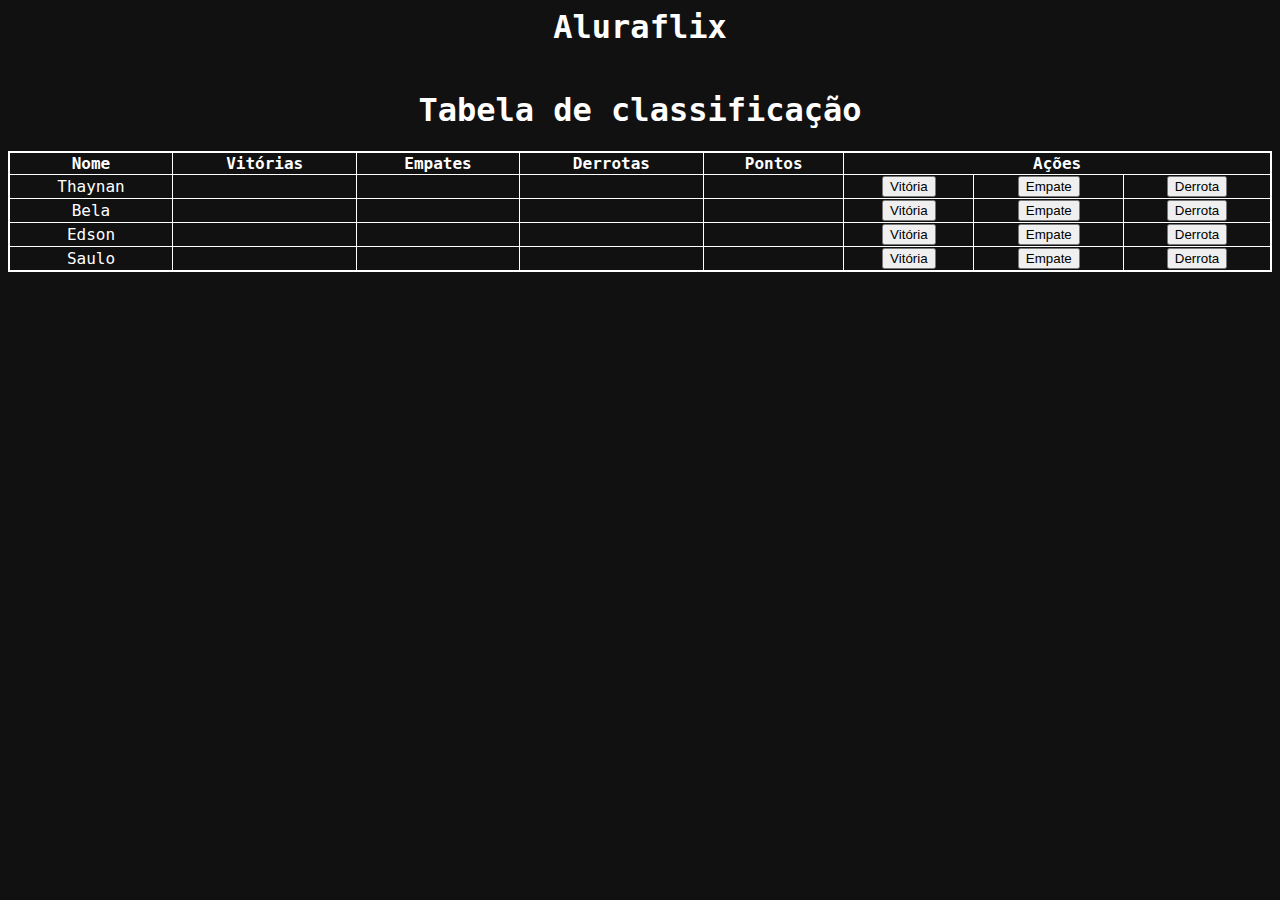
==== Aula 06 - Tabela de Classificação/index.html @ bd03e698 "implementação do HTML e CSS" ====
<!DOCTYPE html>
<html lang="pt-br">
<head>
    <meta charset="UTF-8">
    <meta http-equiv="X-UA-Compatible" content="IE=edge">
    <meta name="viewport" content="width=device-width, initial-scale=1.0">
    <link rel="stylesheet" href="styleTabela.css">
    <title>Imersão Dev - Aula 06</title>
</head>
<body>
    <head>
        <a href="https://alura.com.br/" target="_blank">
            <img src="https://www.alura.com.br/assets/img/home/alura-logo.svg" alt="" class="alura-logo">
          </a>
          <h1 class="page-title">Aluraflix</h1>
        <img src="https://www.alura.com.br/assets/img/imersoes/dev-2021/logo-imersao-aluraflix.svg" class="page-logo" alt="">
    </head>
    <h1>Tabela de classificação</h1>
    <table style="width: 100%;">
        <thead>
            <tr>
                <th>Nome</th>
                <th>Vitórias</th>
                <th>Empates</th>
                <th>Derrotas</th>
                <th>Pontos</th>
                <th colspan="3">Ações</th>
            </tr>
        </thead>
        <tbody id="tabelaJogadores">
            <tr>
                <td>Thaynan</td>
                <td></td>
                <td></td>
                <td></td>
                <td></td>
                <td> <button onclick="addVitoria()">Vitória</button></td>
                <td> <button onclick="addEmpate()">Empate</button></td>
                <td> <button onclick="addDerrota()">Derrota</button></td>
            </tr>
            <tr>
                <td>Bela</td>
                <td></td>
                <td></td>
                <td></td>
                <td></td>
                <td> <button onclick="addVitoria()">Vitória</button></td>
                <td> <button onclick="addEmpate()">Empate</button></td>
                <td> <button onclick="addDerrota()">Derrota</button></td>
            </tr>
            <tr>
                <td>Edson</td>
                <td></td>
                <td></td>
                <td></td>
                <td></td>
                <td> <button onclick="addVitoria()">Vitória</button></td>
                <td> <button onclick="addEmpate()">Empate</button></td>
                <td> <button onclick="addDerrota()">Derrota</button></td>
            </tr>
            <tr>
                <td>Saulo</td>
                <td></td>
                <td></td>
                <td></td>
                <td></td>
                <td> <button onclick="addVitoria()">Vitória</button></td>
                <td> <button onclick="addEmpate()">Empate</button></td>
                <td> <button onclick="addDerrota()">Derrota</button></td>
            </tr>
        </tbody>
    </table>
    
</body>
</html>
---- Aula 06 - Tabela de Classificação/styleTabela.css ----
@charset "UTF-8";

*{
    text-align: center;
}

body{
    font-family: "Roboto Mono", monospace;
    min-height: 400px;
    background-image: url("https://www.alura.com.br/assets/img/imersoes/dev-2021/tabela-classificacao-bg.png");
    background-color: #111;
    background-size: 100%;
    background-position: center;
    background-repeat: no-repeat;
}

table{
    border: 2px solid white;
    border-collapse: collapse;
}

h1{
    color: white;
}

th,
tr,
td{
    border: solid 1px white;
    color: white;
}

.page-title {
    color: #ffffff;
    margin: 0 0 5px;
  }
  
  .page-subtitle {
    color: #ffffff;
    margin-top: 5px;
  }
  
  .page-logo {
    width: 200px;
  }
  
  .alura-logo {
    width: 40px;
    position: absolute;
    top: 10px;
    right: 10px;
  }
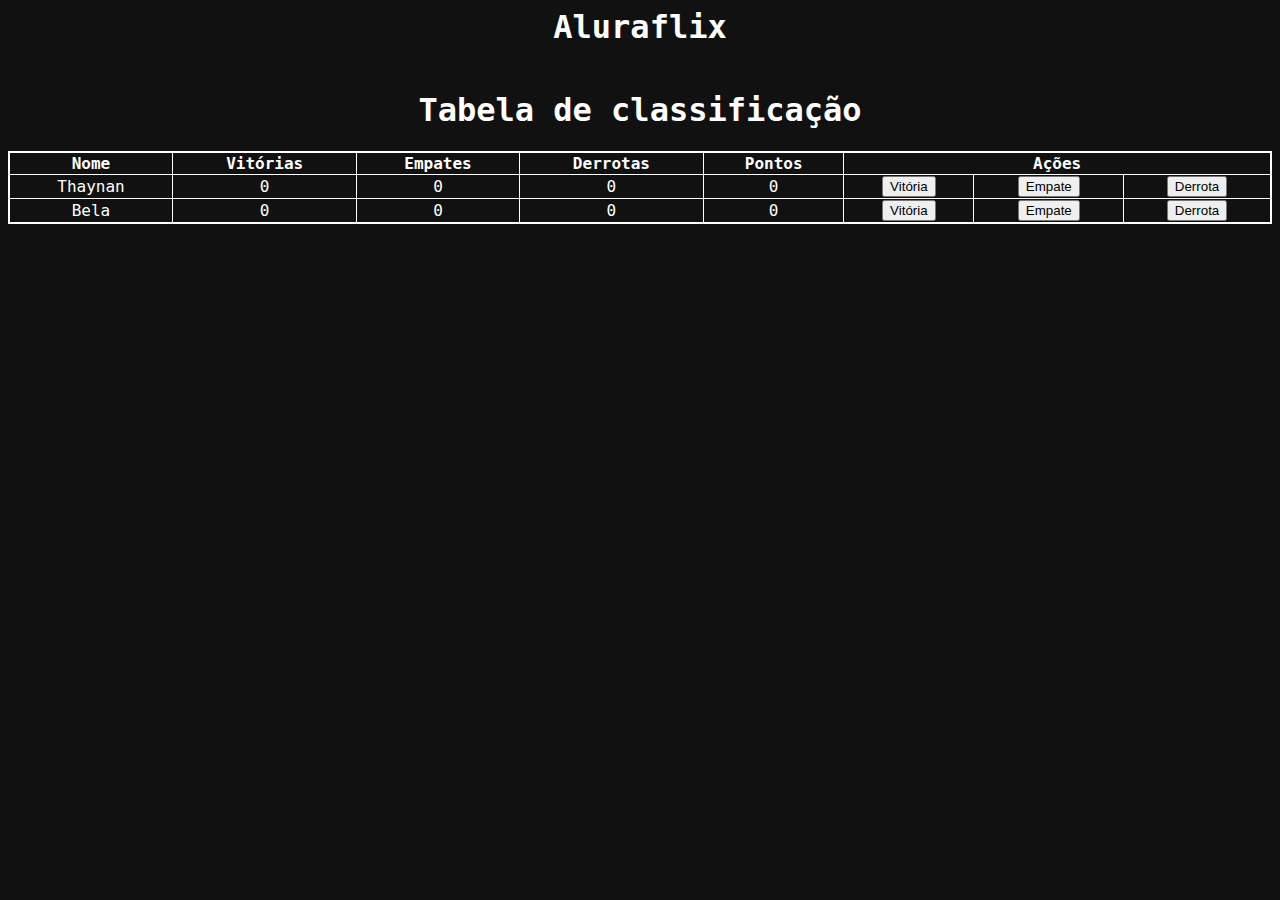
==== commit bfb4d79d: "Segunda parte da aula 6 (aperfeiçoamento do JS)" ====
--- a/Aula 06 - Tabela de Classificação/index.html
+++ b/Aula 06 - Tabela de Classificação/index.html
@@ -28,48 +28,8 @@
             </tr>
         </thead>
         <tbody id="tabelaJogadores">
-            <tr>
-                <td>Thaynan</td>
-                <td></td>
-                <td></td>
-                <td></td>
-                <td></td>
-                <td> <button onclick="addVitoria()">Vitória</button></td>
-                <td> <button onclick="addEmpate()">Empate</button></td>
-                <td> <button onclick="addDerrota()">Derrota</button></td>
-            </tr>
-            <tr>
-                <td>Bela</td>
-                <td></td>
-                <td></td>
-                <td></td>
-                <td></td>
-                <td> <button onclick="addVitoria()">Vitória</button></td>
-                <td> <button onclick="addEmpate()">Empate</button></td>
-                <td> <button onclick="addDerrota()">Derrota</button></td>
-            </tr>
-            <tr>
-                <td>Edson</td>
-                <td></td>
-                <td></td>
-                <td></td>
-                <td></td>
-                <td> <button onclick="addVitoria()">Vitória</button></td>
-                <td> <button onclick="addEmpate()">Empate</button></td>
-                <td> <button onclick="addDerrota()">Derrota</button></td>
-            </tr>
-            <tr>
-                <td>Saulo</td>
-                <td></td>
-                <td></td>
-                <td></td>
-                <td></td>
-                <td> <button onclick="addVitoria()">Vitória</button></td>
-                <td> <button onclick="addEmpate()">Empate</button></td>
-                <td> <button onclick="addDerrota()">Derrota</button></td>
-            </tr>
-        </tbody>
     </table>
+    <script src="scriptTabela.js"></script>
     
 </body>
 </html>